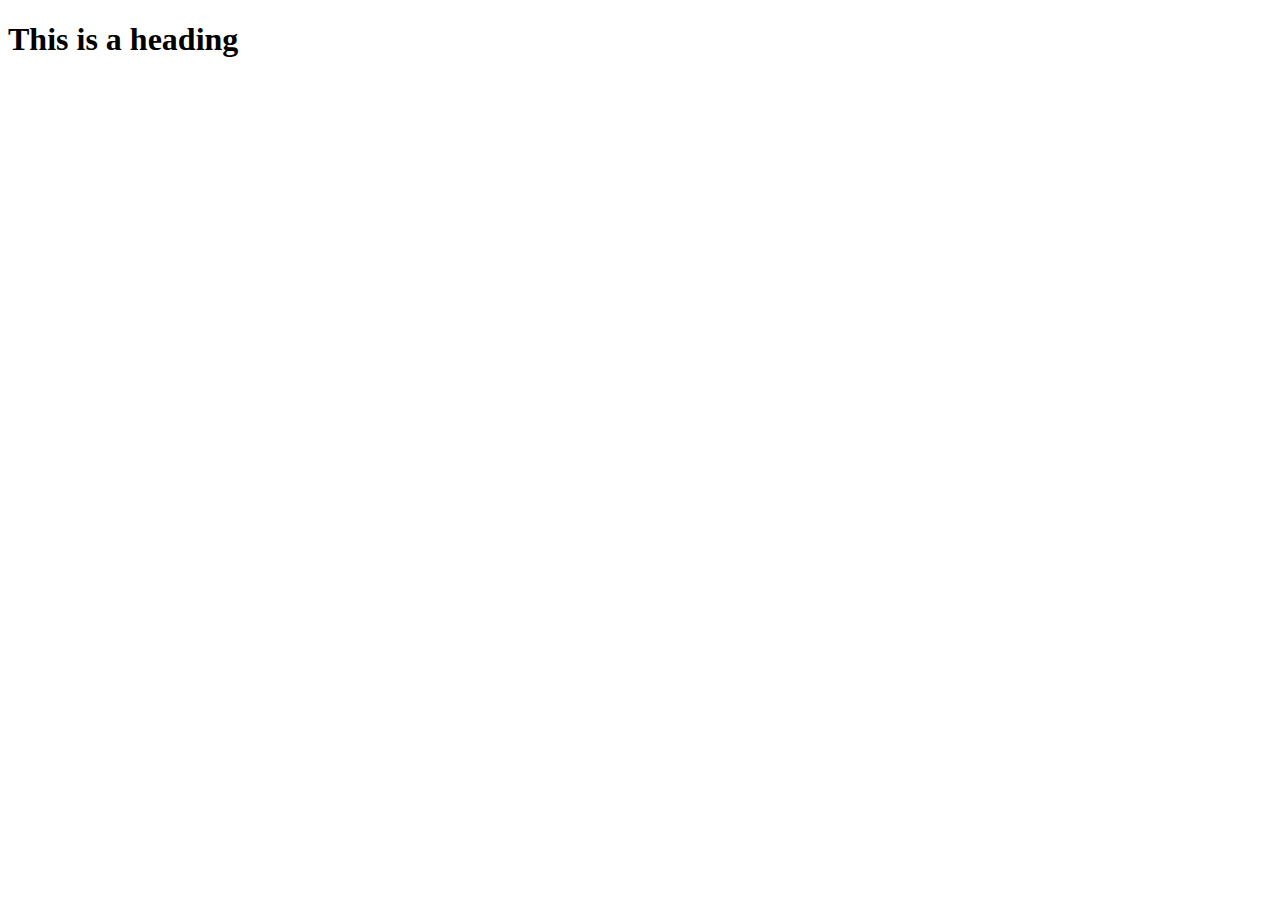
==== index.html @ e82e8457 "rafi" ====
<!DOCTYPE html>
<html lang="en">
<head>
    <meta charset="UTF-8">
    <meta name="viewport" content="width=device-width, initial-scale=1.0">
    <title>Document</title>
    <link rel="stylesheet" href="style.css">
</head>
<body>
    <h1>This is a heading</h1>

    <script src="script.js"></script>
</body>
</html>
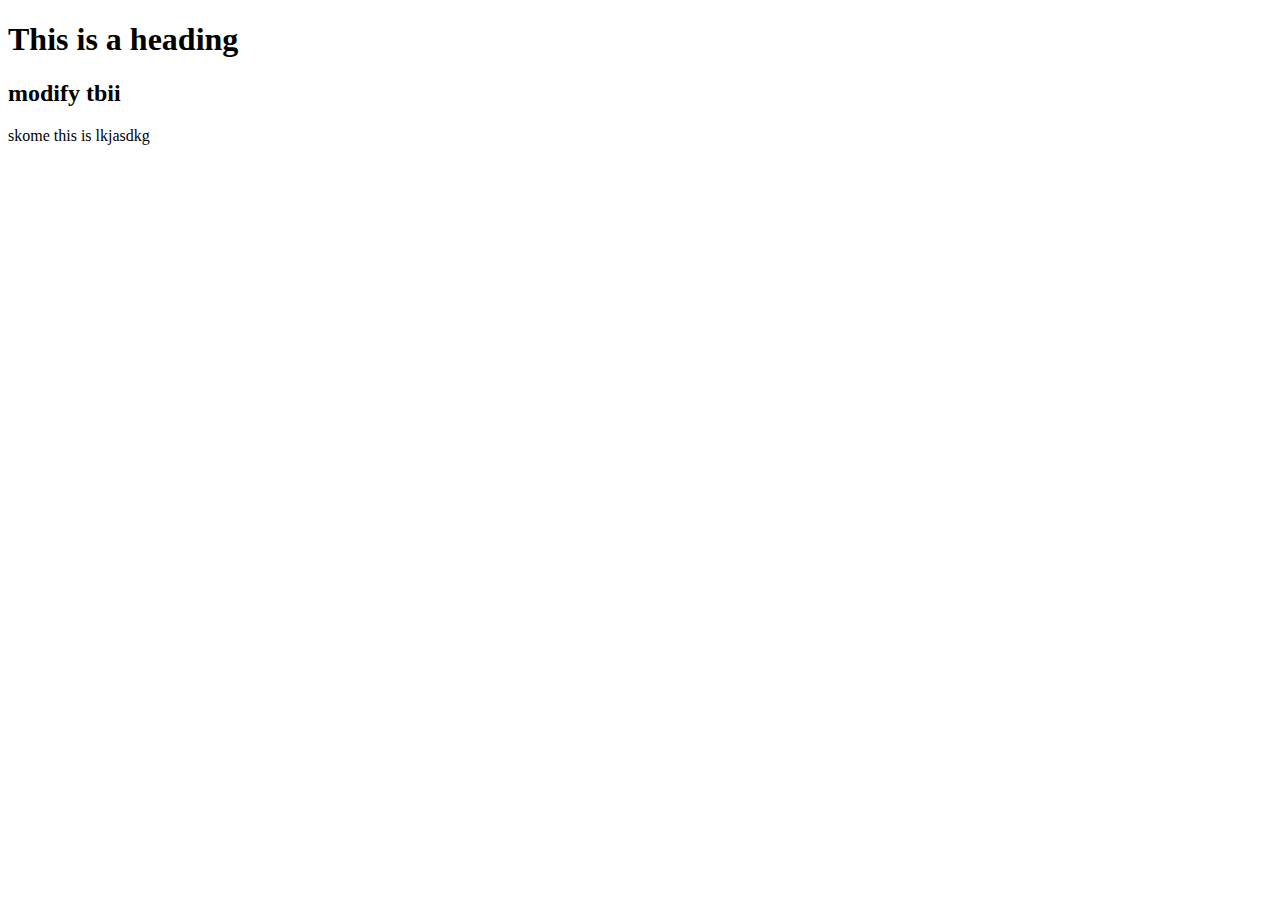
==== commit 05ae265d: "stuggle done" ====
--- a/index.html
+++ b/index.html
@@ -7,8 +7,8 @@
     <link rel="stylesheet" href="style.css">
 </head>
 <body>
-    <h1>This is a heading</h1>
-
+    <h1>This is a heading</h1><h2>modify tbii</h2>
+    <p>skome this is lkjasdkg</p>
     <script src="script.js"></script>
 </body>
 </html>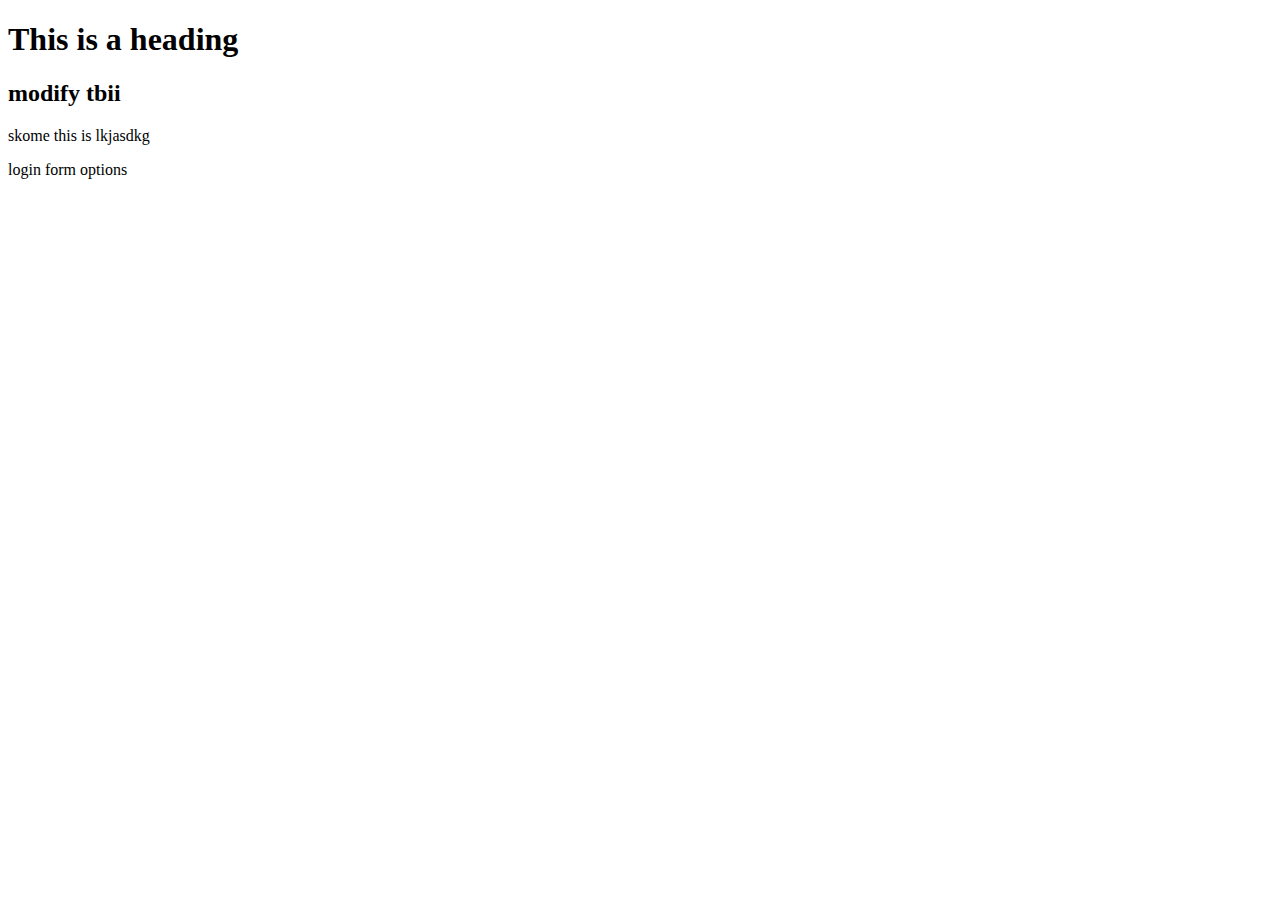
==== commit f3133d10: "added login form" ====
--- a/index.html
+++ b/index.html
@@ -9,6 +9,7 @@
 <body>
     <h1>This is a heading</h1><h2>modify tbii</h2>
     <p>skome this is lkjasdkg</p>
+    <p>login form options</p>
     <script src="script.js"></script>
 </body>
 </html>